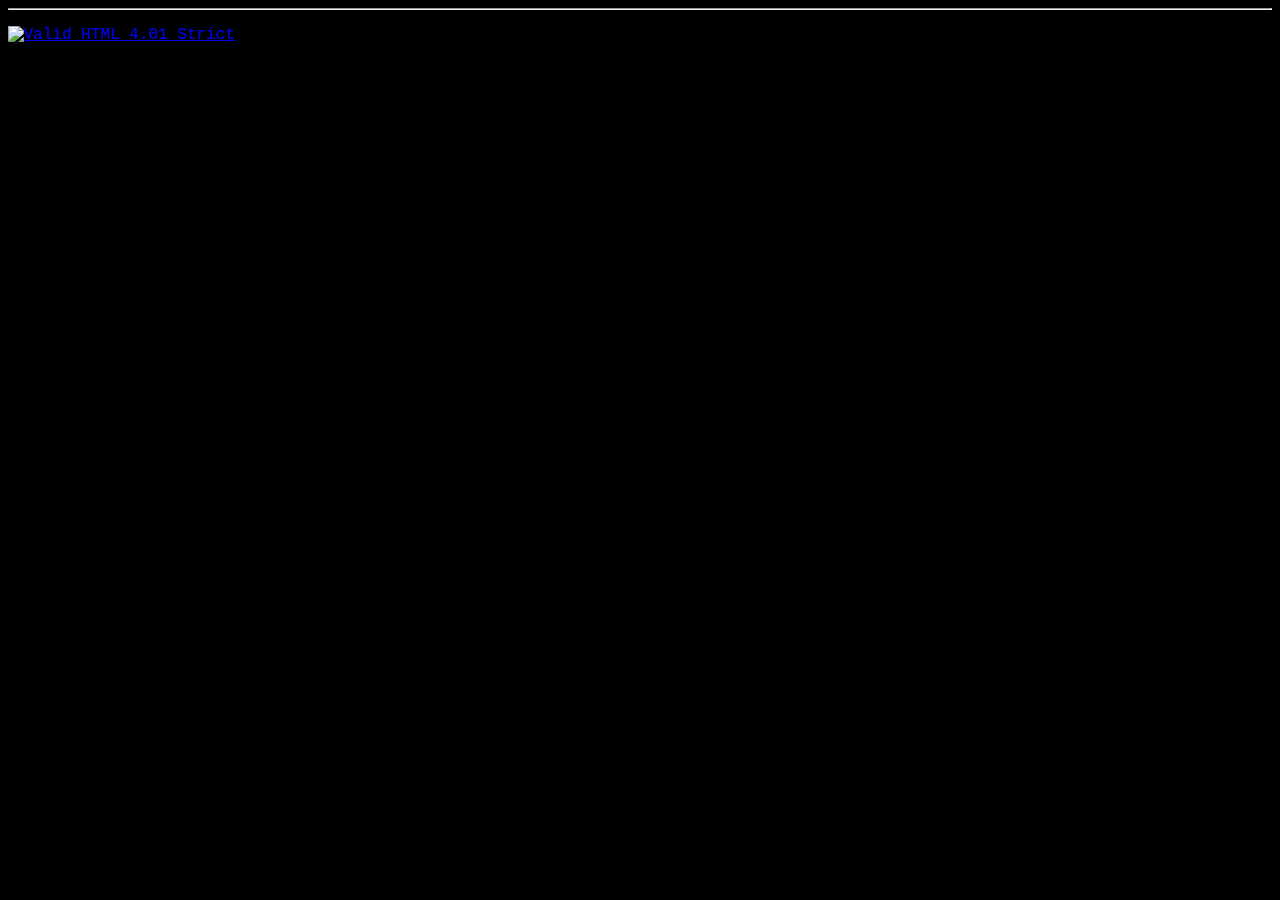
==== jchess.html @ 412f20e0 "removed garbage VIEWASTEXT extension for some HTML editor thing out there" ====
<!DOCTYPE html>
<html>
<head>
<title>Little ChessPartner 1.12</title>
<link rel="stylesheet" href="board.css" type="text/css">
<script src="Forsyth.js" type="text/javascript"></script>
<meta http-equiv="Content-Type" content="text/html; charset=utf-8">
</head>

<body>
<div>
<applet code="jchess.class" height="400" name="jchess" width="400" MAYSCRIPT>
	<param name="MAYSCRIPT" value="true">
	<param name="code" value="jchess.class">
        <param name="codebase" value="http://cxd4.github.io/chess/engine/">
	<param name="fen" value="rnbqkbnr/pppppppp/8/8/8/8/PPPPPPPP/RNBQKBNR w KQkq - 0 1">
	<param name="bgcolor" value="#000000">
	<param name="color" value="#FF0000">
	<param name="whtfld" value="#C0C0C0">
	<param name="blkfld" value="#808080">
	<param name="brdwidth" value="320">
	<param name="brdheight" value="320">
	<param name="but1txt" value="Settings">
	<param name="but2txt" value="Force Move">
	<param name="but3txt" value="New Game">
	<param name="but4txt" value="Program Website">
	<param name="msgline1txt" value="[{0} Ply] [{3} cp] [{2} nodes] [{1} ms]">
	<param name="Level" value="1,9999,8">
	<param name="HideButtons" value="1">
	<param name="flip" value="0">
	<param name="OnDoMove" value="jchess_new_move">
	<param name="OnNewGame" value="jchess_new_game">
</applet>
</div>
<script type="text/javascript">
function timer_hack() {
    "use strict";

    JVM_main(document, jchess);
    return;
}
schedule = window.setInterval(timer_hack, 10);
</script>

<hr>
<p><a href="http://validator.w3.org/check?uri=referer">
<img alt="Valid HTML 4.01 Strict" src="http://www.w3.org/Icons/valid-html401">
</a></p>

</body>
</html>
---- board.css ----
body {
    background-color:  #000000;
    color           :  #FFFFFF;
    font-family     :  Courier New, Courier, monospace;
}
div, span, table {
    line-height     :  0%;
    border-collapse :  collapse;
}

td.n {
    width           :  40px;
    text-align      :  center;
}
.w { /* light squares (symbolically white) */
    background-color:  #C0C0C0;
    display         :  inline-block;
}
.b { /* dark squares (symbolically black) */
    background-color:  #808080;
    display         :  inline-block;
}

table, tr, td { /* Disable highlight selection in most browsers. */
    -moz-user-select   :  none;
    -khtml-user-select :  none;
    -webkit-user-select:  none;
    -ms-user-select    :  none;
}
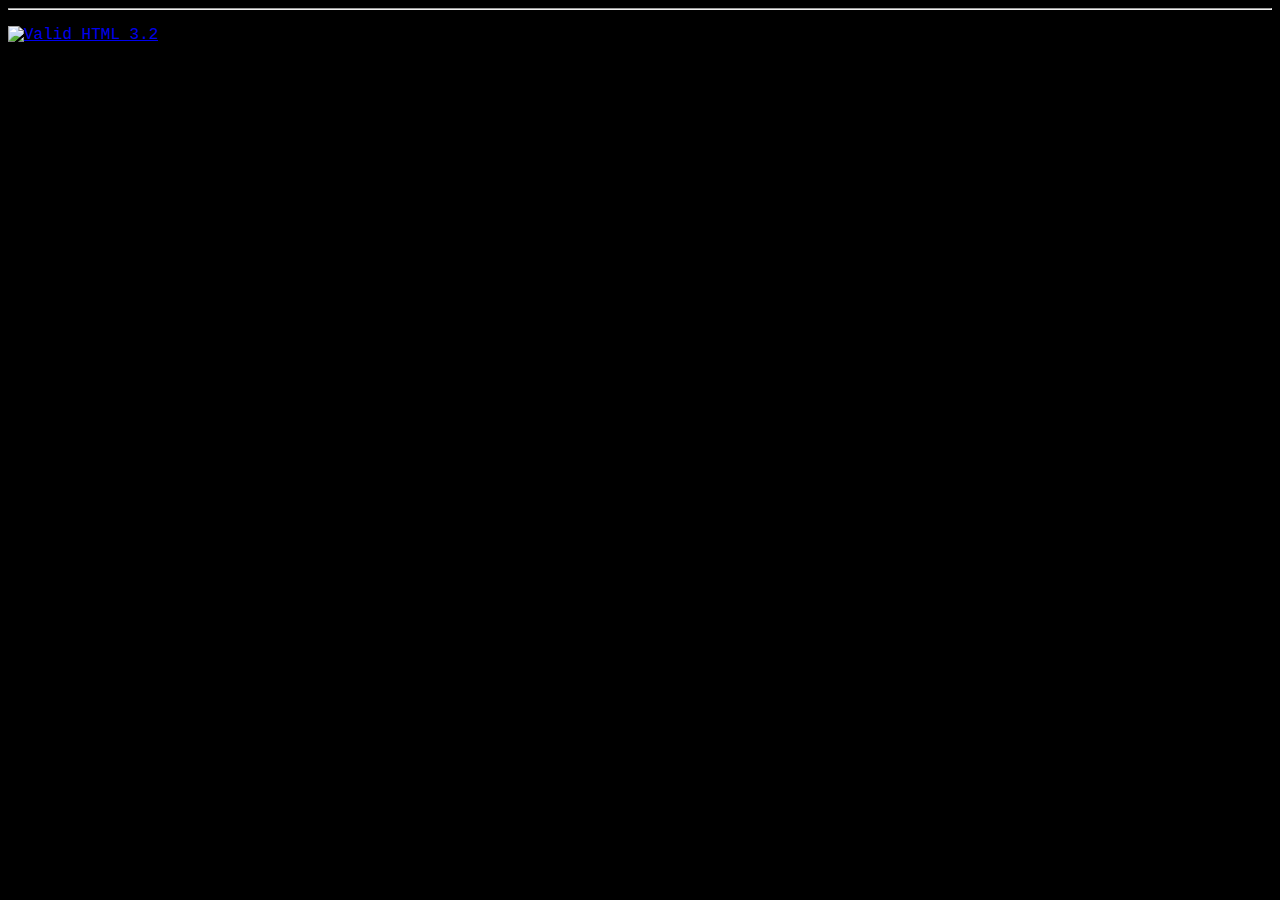
==== commit 65680dc5: "jchess.html is valid HTML3; do not validate as HTML4." ====
--- a/jchess.html
+++ b/jchess.html
@@ -1,5 +1,6 @@
-<!DOCTYPE html>
+<!DOCTYPE HTML PUBLIC "-//W3C//DTD HTML 3.2 Final//EN">
 <html>
+
 <head>
 <title>Little ChessPartner 1.12</title>
 <link rel="stylesheet" href="board.css" type="text/css">
@@ -9,7 +10,7 @@
 
 <body>
 <div>
-<applet code="jchess.class" height="400" name="jchess" width="400" MAYSCRIPT>
+<applet code="jchess.class" width="400" height="400" name="jchess">
 	<param name="MAYSCRIPT" value="true">
 	<param name="code" value="jchess.class">
         <param name="codebase" value="http://cxd4.github.io/chess/engine/">
@@ -44,7 +45,7 @@
 
 <hr>
 <p><a href="http://validator.w3.org/check?uri=referer">
-<img alt="Valid HTML 4.01 Strict" src="http://www.w3.org/Icons/valid-html401">
+<img alt="Valid HTML 3.2" src="http://www.w3.org/Icons/valid-html32">
 </a></p>
 
 </body>
--- a/board.css
+++ b/board.css
@@ -6,6 +6,12 @@
 div, span, table {
     line-height     :  0%;
     border-collapse :  collapse;
+}
+p, li {
+    white-space     :  pre-wrap;
+}
+a {
+    white-space     :  normal;
 }
 
 td.n {
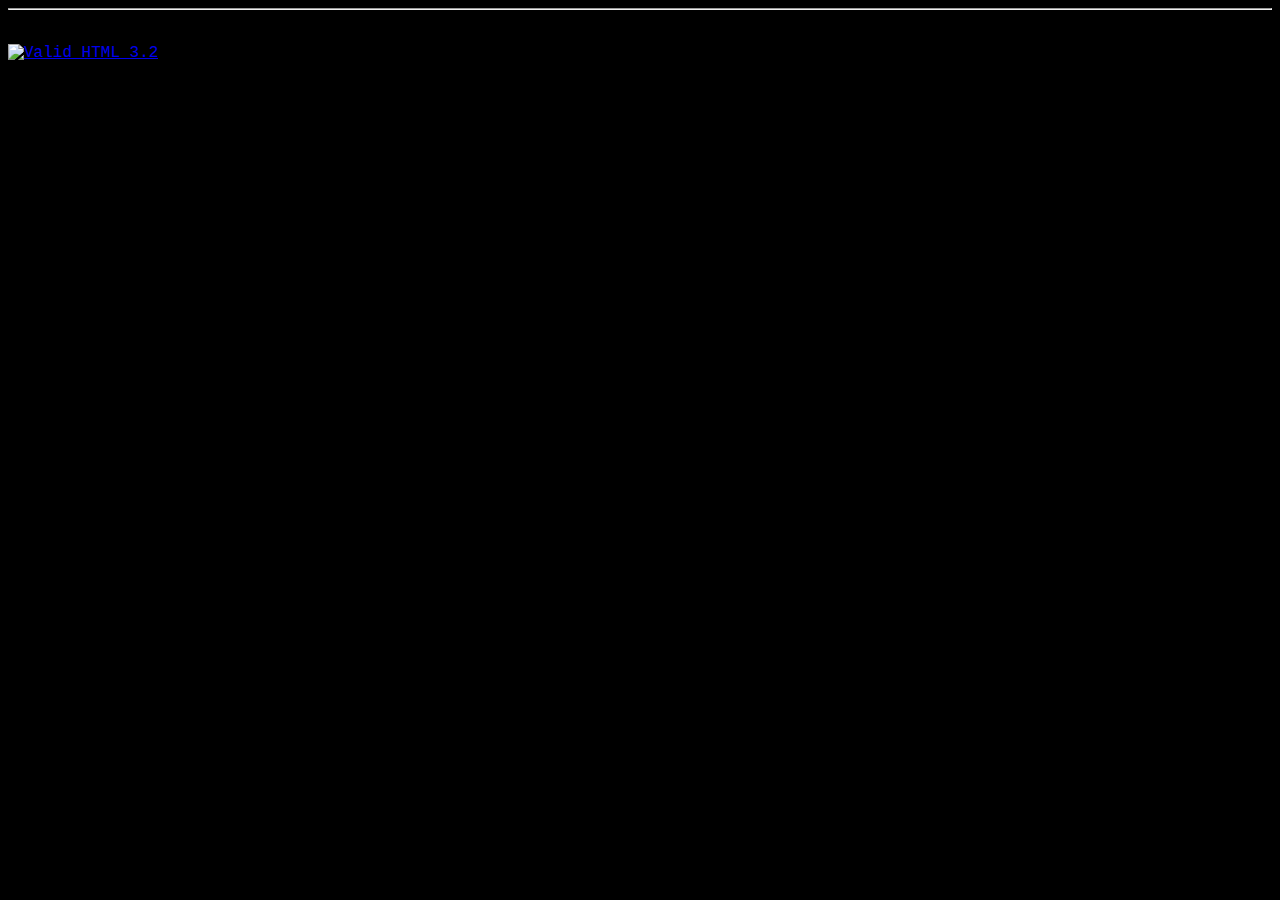
==== commit b20abd41: "This was meant to be replaced with LINK REL." ====
--- a/jchess.html
+++ b/jchess.html
@@ -3,8 +3,8 @@
 
 <head>
 <title>Little ChessPartner 1.12</title>
-<link rel="stylesheet" href="board.css" type="text/css">
-<script src="Forsyth.js" type="text/javascript"></script>
+<link rel="stylesheet" href="board.css">
+<link rel="script" href="Forsyth.js">
 <meta http-equiv="Content-Type" content="text/html; charset=utf-8">
 </head>
 
@@ -13,7 +13,7 @@
 <applet code="jchess.class" width="400" height="400" name="jchess">
 	<param name="MAYSCRIPT" value="true">
 	<param name="code" value="jchess.class">
-        <param name="codebase" value="http://cxd4.github.io/chess/engine/">
+	<param name="codebase" value="engine/">
 	<param name="fen" value="rnbqkbnr/pppppppp/8/8/8/8/PPPPPPPP/RNBQKBNR w KQkq - 0 1">
 	<param name="bgcolor" value="#000000">
 	<param name="color" value="#FF0000">
@@ -33,7 +33,7 @@
 	<param name="OnNewGame" value="jchess_new_game">
 </applet>
 </div>
-<script type="text/javascript">
+<script language="JavaScript">
 function timer_hack() {
     "use strict";
 
--- a/board.css
+++ b/board.css
@@ -9,9 +9,6 @@
 }
 p, li {
     white-space     :  pre-wrap;
-}
-a {
-    white-space     :  normal;
 }
 
 td.n {
